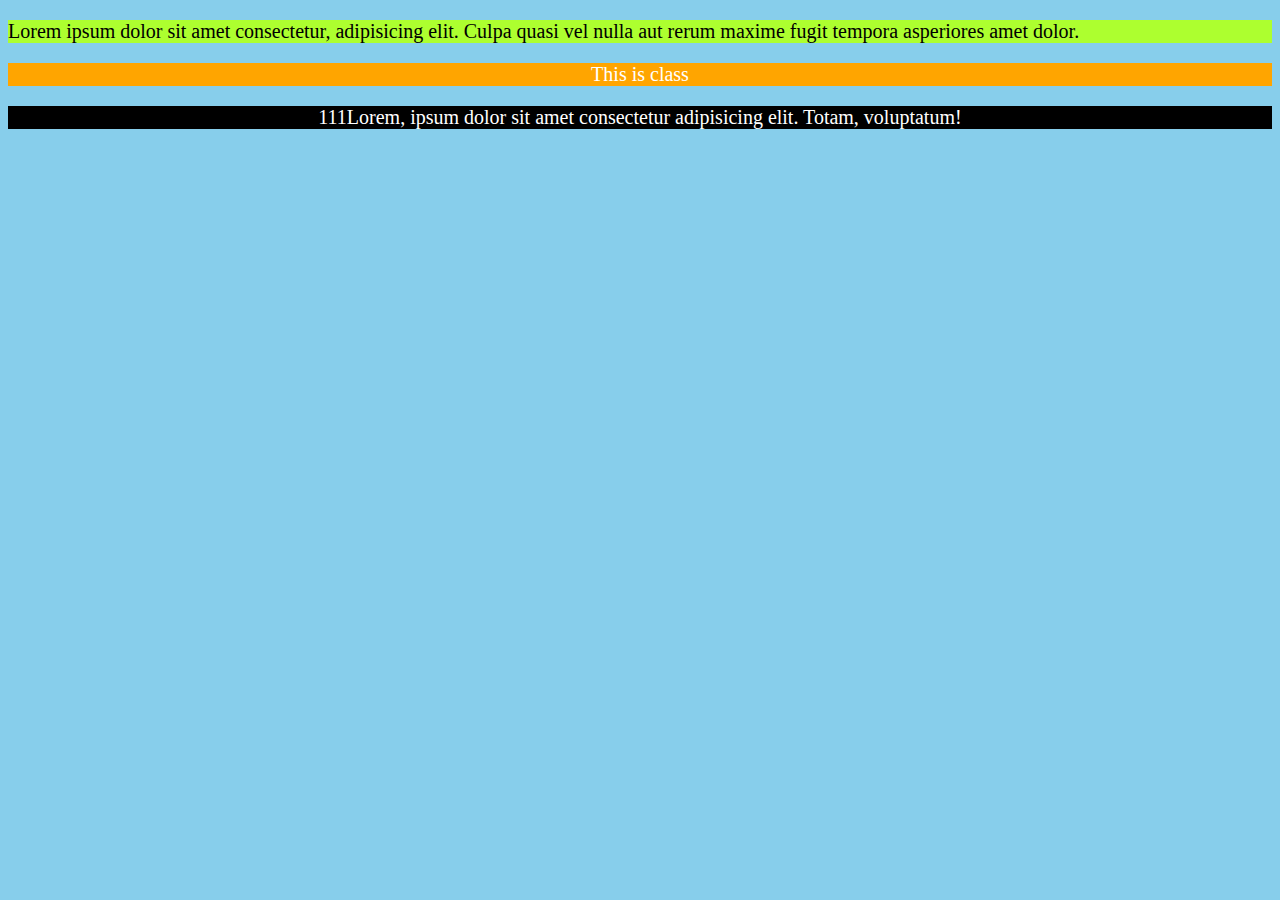
==== Introduction/intro.html @ 8942d9ed "added CSS introduction file" ====
<!DOCTYPE html>
<html>
    <head>
        <style>
            body
         {
                background-color:skyblue;
            }
 

            p {
                font-family:verdana;
                font-size: 20px;
                background-color:greenyellow;
            } 
            #para1 {
                
                text-align: center;
                color: white;
                background-color: black;
            }
           
             
            #para4{
                background-color: gray;
            }

            .para5 {
                background-color:orange;
                color: white;
                text-align: center;
            }

</style>
    </head>
    <body>

    <p>Lorem ipsum dolor sit amet consectetur, adipisicing elit. Culpa quasi vel nulla aut rerum maxime fugit tempora asperiores amet dolor.</p>
    <p class="para5">This is class</p>
    <p id="para1">111Lorem, ipsum dolor sit amet consectetur adipisicing elit. Totam, voluptatum!</p>
 
     
</body>
</html>
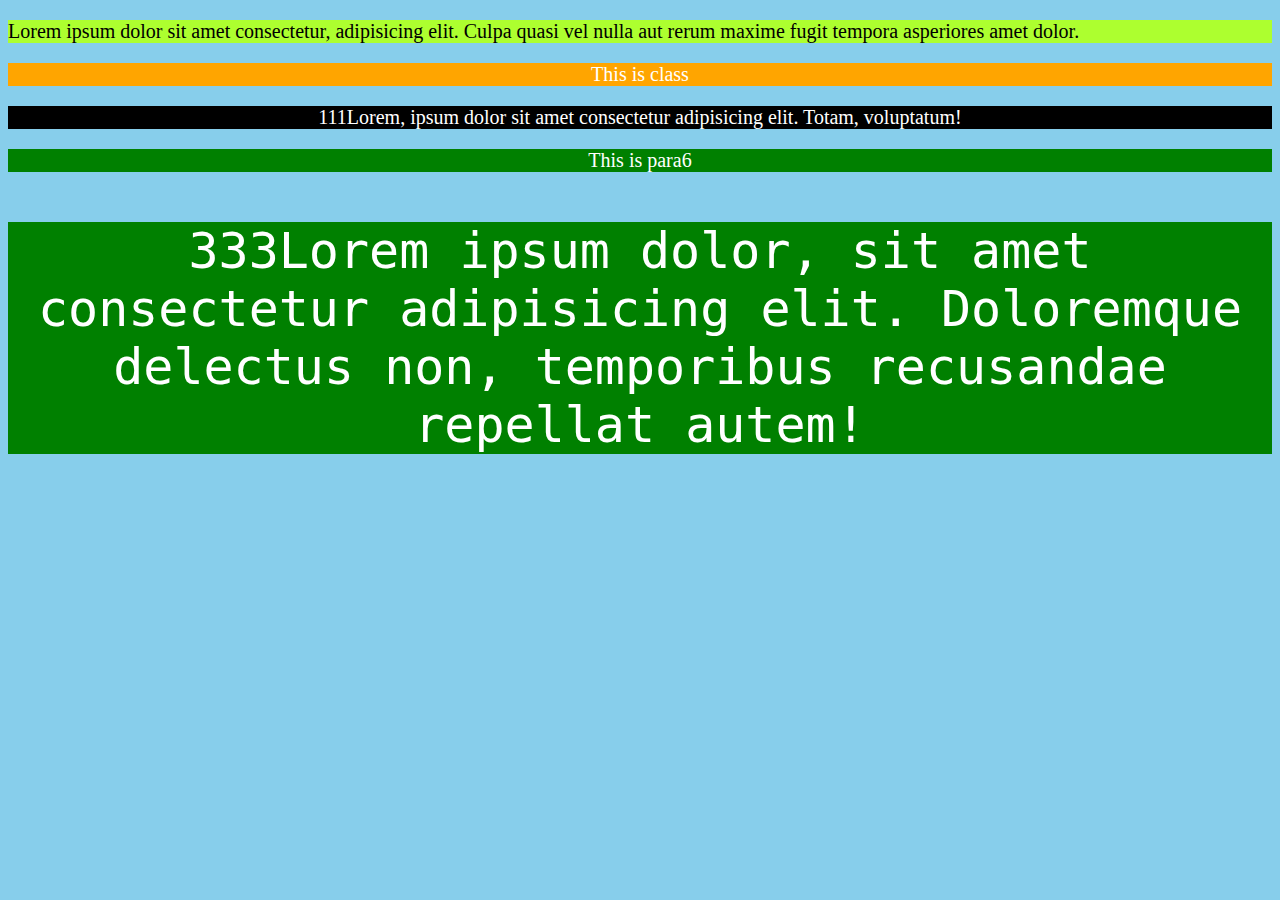
==== commit 58c2d63b: "CSS background" ====
--- a/Introduction/intro.html
+++ b/Introduction/intro.html
@@ -19,8 +19,7 @@
                 color: white;
                 background-color: black;
             }
-           
-             
+            
             #para4{
                 background-color: gray;
             }
@@ -31,6 +30,16 @@
                 text-align: center;
             }
 
+            p.para6 {
+                background-color: green;
+                color: white;
+                text-align: center;
+            }
+            p.para7 {
+                font-family: monospace;
+                font-size: 50px;
+            }
+
 </style>
     </head>
     <body>
@@ -38,7 +47,10 @@
     <p>Lorem ipsum dolor sit amet consectetur, adipisicing elit. Culpa quasi vel nulla aut rerum maxime fugit tempora asperiores amet dolor.</p>
     <p class="para5">This is class</p>
     <p id="para1">111Lorem, ipsum dolor sit amet consectetur adipisicing elit. Totam, voluptatum!</p>
+
+    <p class="para6">This is para6</p>
+    <p class="para6 para7">333Lorem ipsum dolor, sit amet consectetur adipisicing elit. Doloremque delectus non, temporibus recusandae repellat autem!
+    </p>
  
-     
 </body>
 </html>